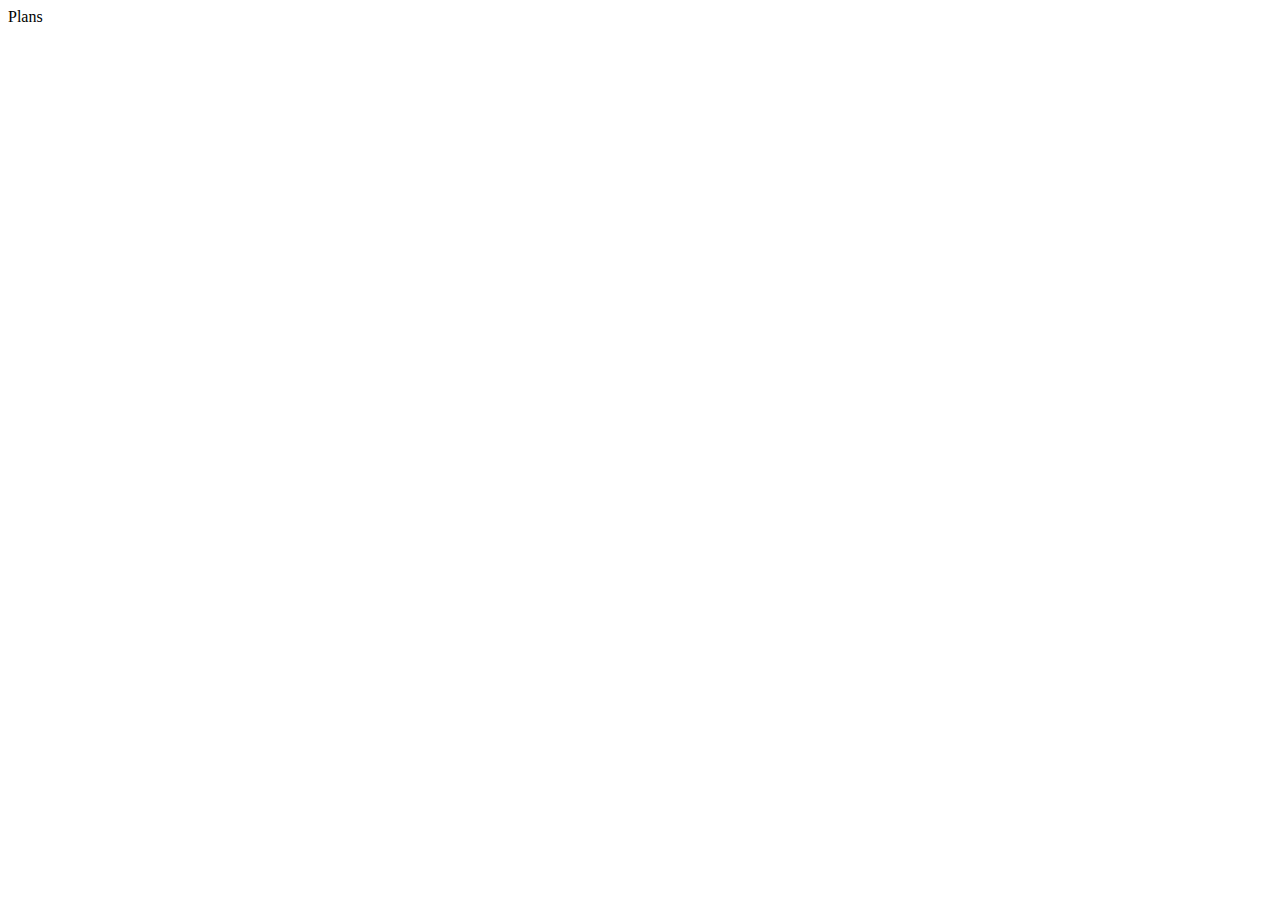
==== app/index.html @ 2d303321 "Initial commit" ====
<!doctype html>
<html ng-app="myApp">
    <head>
        <script src="bower_components/angular/angular.js"></script>
        <script src="bower_components/angular-ui-router/release/angular-ui-router.js"></script>
        <script src="main.js"></script>
    </head>
    <body>
        <!-- We'll also add some navigation: -->
        <a ui-sref="plans.focus">Plans</a>
        <div ui-view></div>
    </body>
</html>
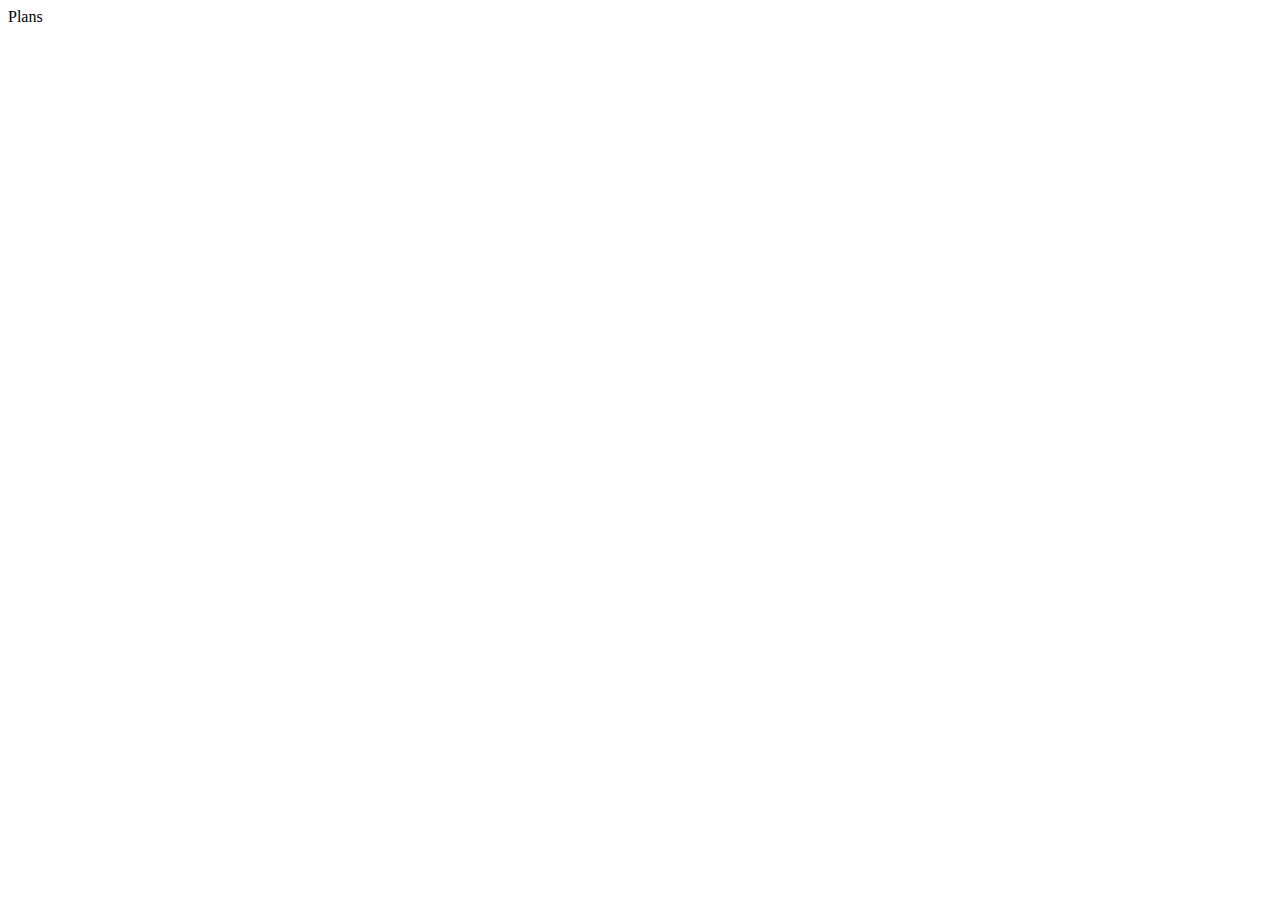
==== commit c82fdfa9: "Trying to sort out a modal solution" ====
--- a/app/index.html
+++ b/app/index.html
@@ -1,6 +1,7 @@
 <!doctype html>
 <html ng-app="myApp">
     <head>
+        <link rel="stylesheet" href="style.css">
         <script src="bower_components/angular/angular.js"></script>
         <script src="bower_components/angular-ui-router/release/angular-ui-router.js"></script>
         <script src="main.js"></script>
--- a/app/style.css
+++ b/app/style.css
@@ -0,0 +1,20 @@
+html, body {
+    position: relative;
+    height: 100%;
+    width: 100%;
+}
+
+.modal {
+    position: absolute;
+    background: red;
+    color: white;
+    width: 500px;
+    height: 300px;
+
+    top: 50%;
+    left: 50%;
+
+    -webkit-transform: translate(-50%, -50%);
+       -moz-transform: translate(-50%, -50%);
+            transform: translate(-50%, -50%);
+}
